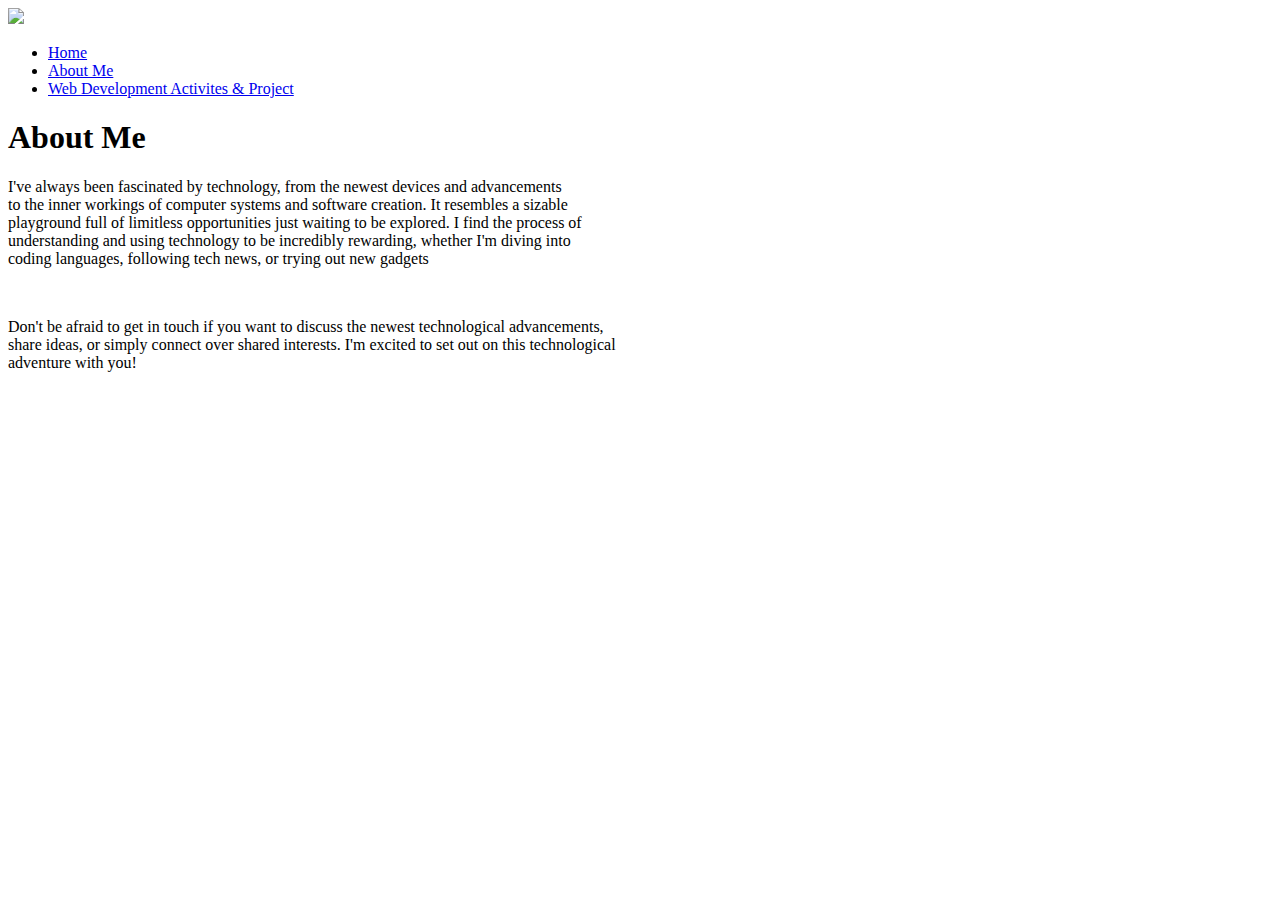
==== about.html @ 64b3075d "Create about.html" ====
<!DOCTYPE html>
     <html>
       <head>
         <meta charset="utf-8">
         <title>Portfolio</title>
         <link rel="stylesheet" type="text/css" href="style2.css">
       </head>
       <body> 
        <div class="bg">
          <nav>
            <img src="D:\CC211\Abas\watermark (1).png" class="logo">
            <ul>
              <li><a href="index.html">Home</a></li>
              <li><a href="about.html">About Me</a></li>
              <li><a href="webdev.html">Web Development Activites & Project</a></li>
            </ul>
          </nav>
          <div class="details">
            <h1>About <span>Me</span></h1>
          </div>
          <div class="helo">
            <p>I've always been fascinated by technology, from the newest devices and advancements
          <br> to the inner workings of computer systems and software creation. It resembles a sizable
          <br> playground full of limitless opportunities  just waiting to be explored. I find the process of
          <br> understanding and using technology to be incredibly rewarding, whether I'm diving into
          <br> coding languages, following tech news, or trying out new gadgets
            </p>
            <br>
            <p>Don't be afraid to get in touch if you want to discuss the newest technological advancements,
          <br> share ideas, or simply connect over shared interests. I'm excited to set out on this technological 
          <br> adventure with you!</p>
          </div>
        </div>
       </body>
     </html>
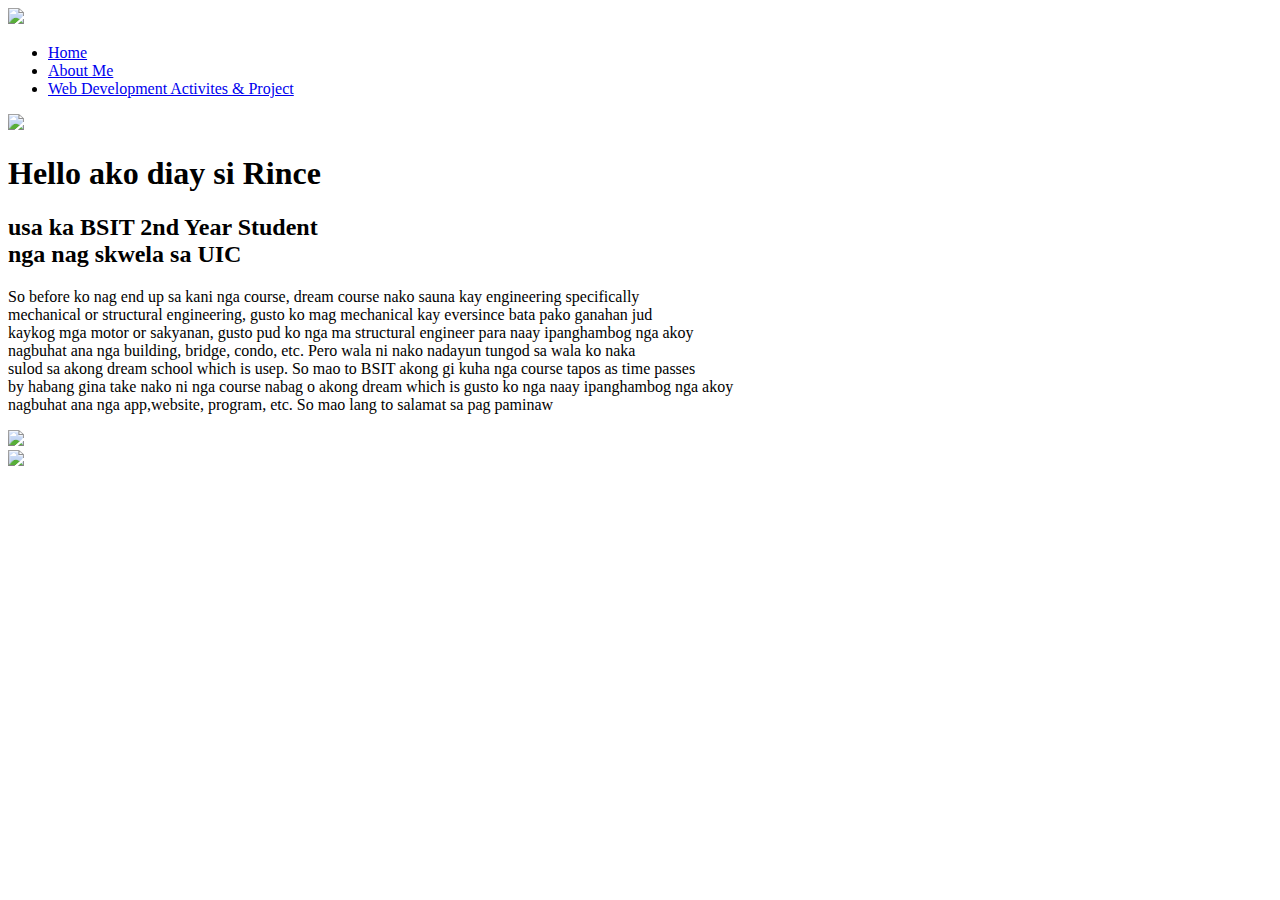
==== commit db6899ca: "Update about.html" ====
--- a/about.html
+++ b/about.html
@@ -8,28 +8,22 @@
        <body> 
         <div class="bg">
           <nav>
-            <img src="D:\CC211\Abas\watermark (1).png" class="logo">
+            <img src="logo.png" class="logo">
             <ul>
               <li><a href="index.html">Home</a></li>
               <li><a href="about.html">About Me</a></li>
               <li><a href="webdev.html">Web Development Activites & Project</a></li>
             </ul>
           </nav>
-          <div class="details">
-            <h1>About <span>Me</span></h1>
-          </div>
-          <div class="helo">
-            <p>I've always been fascinated by technology, from the newest devices and advancements
-          <br> to the inner workings of computer systems and software creation. It resembles a sizable
-          <br> playground full of limitless opportunities  just waiting to be explored. I find the process of
-          <br> understanding and using technology to be incredibly rewarding, whether I'm diving into
-          <br> coding languages, following tech news, or trying out new gadgets
-            </p>
-            <br>
-            <p>Don't be afraid to get in touch if you want to discuss the newest technological advancements,
-          <br> share ideas, or simply connect over shared interests. I'm excited to set out on this technological 
-          <br> adventure with you!</p>
-          </div>
-        </div>
+         <div class="Me"><img src="D:\Financial Tracker\id.png"></div>
+         <div class="header1"><h1>Hello ako diay si Rince</h1></div>
+         <div class="header2"><h2>usa ka BSIT 2nd Year Student <br> nga nag skwela sa UIC</h2></div>
+         <div class="story"><p>So before ko nag end up sa kani nga course, dream course nako sauna kay engineering specifically <br> mechanical or structural engineering, gusto ko mag mechanical kay eversince bata pako ganahan jud <br> kaykog mga motor or sakyanan, gusto pud ko nga ma structural engineer para naay ipanghambog nga akoy <br>nagbuhat ana nga building, bridge, condo, etc. Pero wala ni nako nadayun tungod sa wala ko naka <br>sulod sa akong dream school which is usep. So mao to BSIT akong gi kuha nga course tapos as time passes <br> by habang gina take nako ni nga course nabag o akong dream which is gusto ko nga naay ipanghambog nga akoy <br> nagbuhat ana nga app,website, program, etc. So mao lang to salamat sa pag paminaw</p></div>
+         <div class="socials">
+         <a href="https://www.instagram.com/rincemeister/" target="_blank"><img src="instagram.png"></a>
+         </div>
+         <div class="socials1">
+         <a href="https://www.facebook.com/rince.gwapo" target="_blank"><img src="D:\Financial Tracker\facebook.png"></a>
+         </div>
        </body>
      </html>
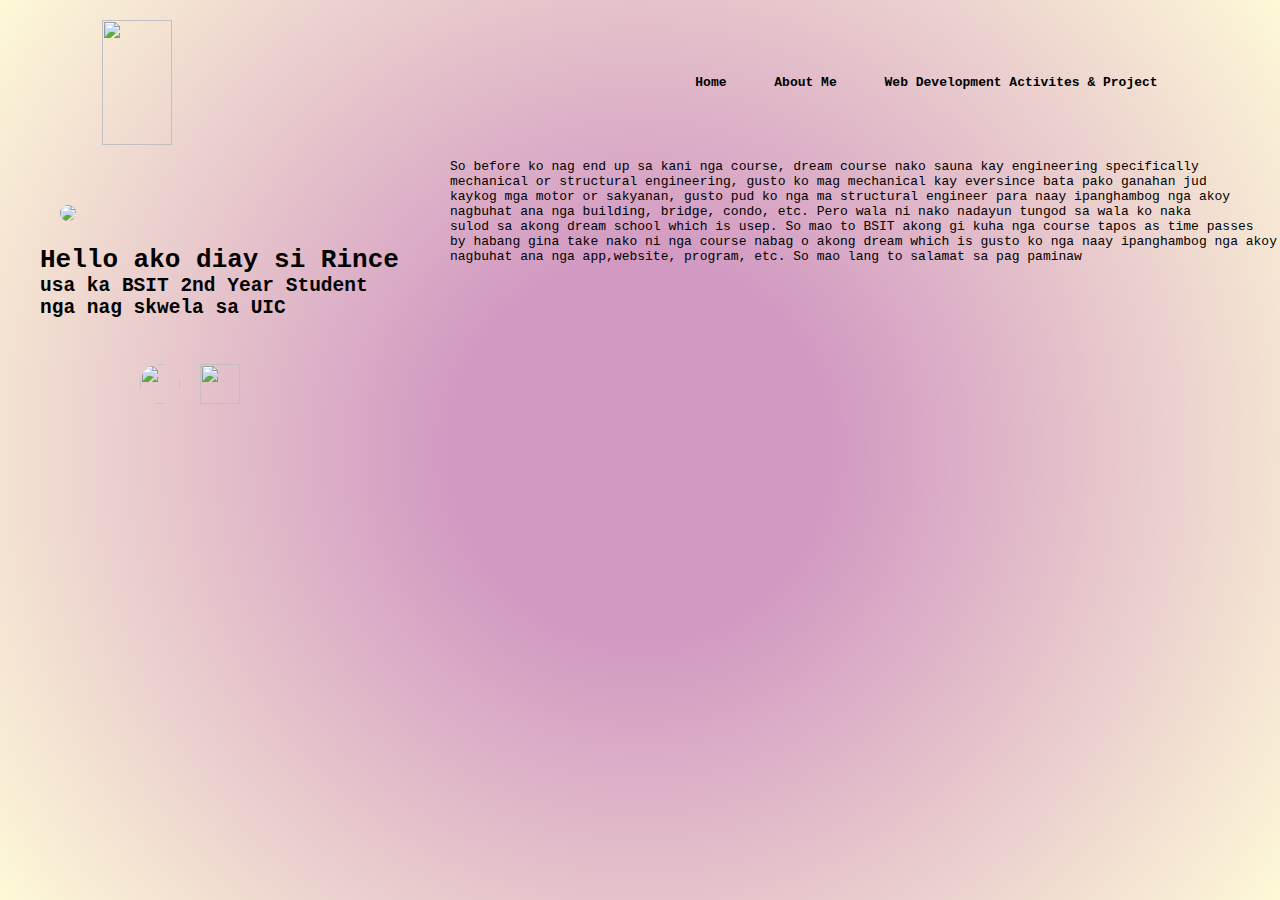
==== commit ab34fba2: "Update about.html" ====
--- a/about.html
+++ b/about.html
@@ -23,7 +23,7 @@
          <a href="https://www.instagram.com/rincemeister/" target="_blank"><img src="instagram.png"></a>
          </div>
          <div class="socials1">
-         <a href="https://www.facebook.com/rince.gwapo" target="_blank"><img src="D:\Financial Tracker\facebook.png"></a>
+         <a href="https://www.facebook.com/rince.gwapo" target="_blank"><img src="facebook.png"></a>
          </div>
        </body>
      </html>
--- a/style2.css
+++ b/style2.css
@@ -0,0 +1,89 @@
+*{
+    margin: 0;
+    padding: 0;
+    font-family: monospace;
+}
+body{
+    background: rgb(210,153,194);
+    background: radial-gradient(circle, rgba(210,153,194,1) 19%, rgba(210,153,194,1) 24%, rgba(254,249,215,1) 100%);
+    text-align: justify;
+}
+.bg{
+    position: relative;
+    width: 100%;
+    height: 100vh;
+    background: eff4fd;
+}
+.logo{
+    height: 125px;
+    width: 70px;
+}
+nav{
+    display: flex;
+    width: 84%;
+    margin: auto;
+    padding: 20px 0;
+    align-items: center;
+    justify-content: space-between;
+}
+nav ul li{
+    display: inline-block;
+    list-style: none;
+    margin: 10px 20px;
+}
+nav ul li a{
+    text-decoration: none;
+    color: black;
+    font-weight: bold;
+}
+nav ul li a:hover{
+    color: yellow;
+}
+.details{
+    text-align: left;
+    margin-left: 8%;
+    margin-top: 12%;
+}
+.details h1{
+    font-size: 50px;
+    color: black;
+    margin-bottom: 20px;
+}
+span{
+    color: yellow;
+}
+.Me img{
+    border-radius: 50%;
+    height: 250px;
+    position: relative;
+    top: 40px;
+    left: 60px;
+}
+.header1{
+    position: relative;
+    top: 60px;
+    left: 40px;
+}
+.header2{
+    position: relative;
+    top: 60px;
+    left: 40px;
+}
+.story{
+    position: relative;
+    left: 450px;
+    bottom: 100px;
+}
+.socials img{
+    height: 40px;
+    width: 40px;
+    position: absolute;
+    left: 140px;
+    border-radius: 50px;
+}
+.socials1 img{
+    height: 40px;
+    width: 40px;
+    position: absolute;
+    left: 200px;
+}
